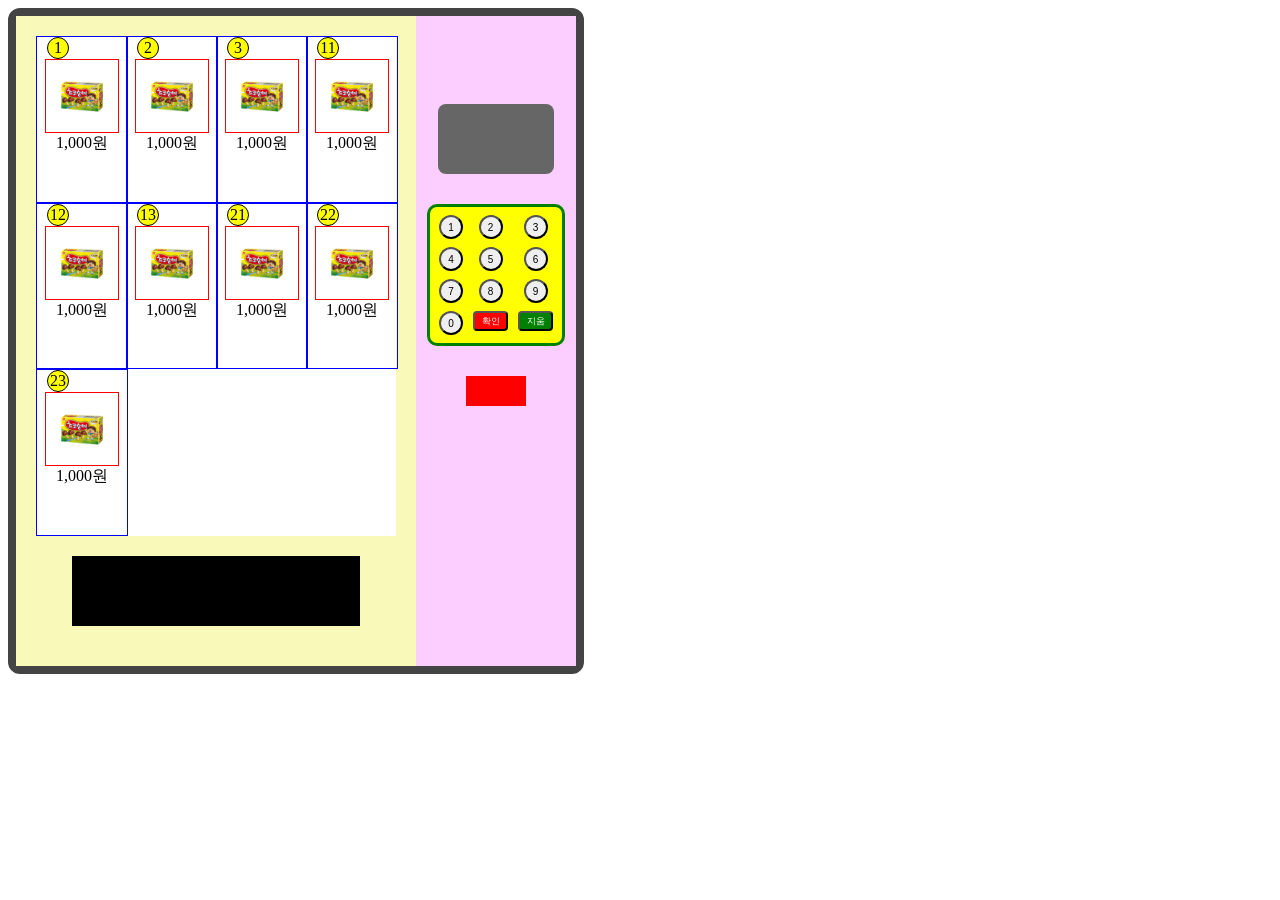
==== 2주차/index.html @ 6a84e915 "feat: 자판기 UI 구조 및 레이아웃 구현" ====
<!doctype html>
<html lang="en">
  <head>
    <meta charset="UTF-8" />
    <meta name="viewport" content="width=device-width, initial-scale=1.0" />
    <title>자판기</title>
    <link rel="stylesheet" href="style.css" />
  </head>
  <body>
    <main>
      <div class="machine">
        <div class="product-panel">
          <div class="product-grid">
            <div class="item">
              <div class="item-label">1</div>
              <img
                class="merchandise-img"
                src="images/img1.png"
                alt="초코송이"
              />
              <div>1,000원</div>
            </div>
            <div class="item">
              <div class="item-label">2</div>
              <img
                class="merchandise-img"
                src="images/img1.png"
                alt="초코송이"
              />
              <div>1,000원</div>
            </div>
            <div class="item">
              <div class="item-label">3</div>
              <img
                class="merchandise-img"
                src="images/img1.png"
                alt="초코송이"
              />
              <div>1,000원</div>
            </div>
            <div class="item">
              <div class="item-label">11</div>
              <img
                class="merchandise-img"
                src="images/img1.png"
                alt="초코송이"
              />
              <div>1,000원</div>
            </div>
            <div class="item">
              <div class="item-label">12</div>
              <img
                class="merchandise-img"
                src="images/img1.png"
                alt="초코송이"
              />
              <div>1,000원</div>
            </div>
            <div class="item">
              <div class="item-label">13</div>
              <img
                class="merchandise-img"
                src="images/img1.png"
                alt="초코송이"
              />
              <div>1,000원</div>
            </div>
            <div class="item">
              <div class="item-label">21</div>
              <img
                class="merchandise-img"
                src="images/img1.png"
                alt="초코송이"
              />
              <div>1,000원</div>
            </div>
            <div class="item">
              <div class="item-label">22</div>
              <img
                class="merchandise-img"
                src="images/img1.png"
                alt="초코송이"
              />
              <div>1,000원</div>
            </div>
            <div class="item">
              <div class="item-label">23</div>
              <img
                class="merchandise-img"
                src="images/img1.png"
                alt="초코송이"
              />
              <div>1,000원</div>
            </div>
          </div>
          <div class="pickup-box"></div>
        </div>
        <div class="control-panel">
          <div class="display">
            <div class="display-code"></div>
            <div class="display-price"></div>
          </div>
          <div class="keypad">
            <button>1</button>
            <button>2</button>
            <button>3</button>
            <button>4</button>
            <button>5</button>
            <button>6</button>
            <button>7</button>
            <button>8</button>
            <button>9</button>
            <button>0</button>
            <button class="recBtn confirm">확인</button>
            <button class="recBtn delete">지움</button>
          </div>
          <div class="card-slot"></div>
        </div>
      </div>
    </main>
  </body>
</html>
---- 2주차/style.css ----
.machine {
  border: 8px solid #444;
  width: 560px;
  height: 650px;
  display: flex;
  border-radius: 12px;
}

.product-panel {
  background-color: rgb(249, 249, 185);
  flex: 5;
  display: flex;
  flex-direction: column;
  align-items: center;
  gap: 20px;
  padding: 20px;
}
.control-panel {
  background-color: rgb(251, 206, 255);
  flex: 2;
  display: flex;
  flex-direction: column;
  align-items: center;
  gap: 30px;
  padding: 8px;
}
.product-grid {
  width: 100%;
  height: 500px;
  background-color: white;
  display: grid;
  grid-template-columns: repeat(4, 1fr);
}
.item {
  display: flex;
  flex-direction: column;
  border: 1px solid blue;
  align-items: center;
  width: 100%;
}
.item-label {
  align-self: flex-start;
  background-color: yellow;
  border: 1px solid black;
  border-radius: 50%;
  display: flex;
  justify-content: center;
  align-items: center;
  width: 20px;
  height: 20px;
  margin-left: 10px;
}
.merchandise-img {
  width: 80%;
  height: auto;
  border: 1px solid red;
}
.pickup-box {
  width: 80%;
  height: 70px;
  background-color: black;
}

.display {
  margin-top: 80px;
  width: 80%;
  height: 70px;
  background-color: #666;
  border-radius: 8px;
}
.keypad {
  border: 3px solid green;
  display: grid;
  grid-template-columns: repeat(3, auto);
  row-gap: 8px;
  column-gap: 10px;
  width: 80%;
  border-radius: 10px;
  justify-items: center;
  justify-content: center;
  background-color: yellow;
  padding: 8px;
}
.keypad button {
  width: 24px;
  height: 24px;
  border-radius: 50%;
  font-size: 10px;
}
.keypad button.recBtn {
  border-radius: 4px;
  width: 35px;
  height: 20px;
  font-size: 9px;
}
.confirm {
  background-color: red;
  color: white;
}
.delete {
  background-color: green;
  color: white;
}
.card-slot {
  width: 60px;
  height: 30px;
  background-color: red;
}
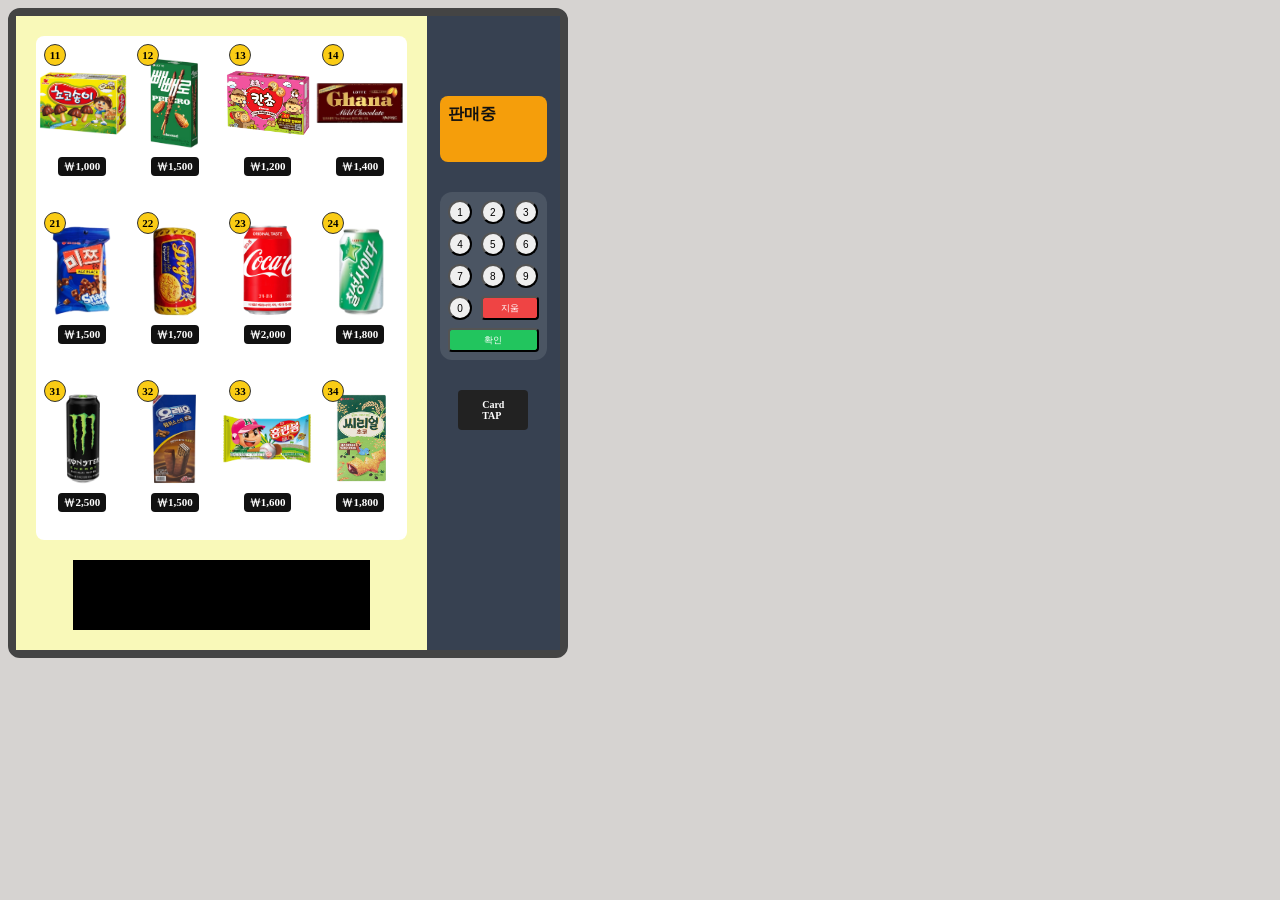
==== commit 8f9d4cf8: "feat: 자판기 UI 및 결제/픽업 기능 구현 완료" ====
--- a/2주차/index.html
+++ b/2주차/index.html
@@ -1,5 +1,5 @@
 <!doctype html>
-<html lang="en">
+<html lang="ko">
   <head>
     <meta charset="UTF-8" />
     <meta name="viewport" content="width=device-width, initial-scale=1.0" />
@@ -10,89 +10,7 @@
     <main>
       <div class="machine">
         <div class="product-panel">
-          <div class="product-grid">
-            <div class="item">
-              <div class="item-label">1</div>
-              <img
-                class="merchandise-img"
-                src="images/img1.png"
-                alt="초코송이"
-              />
-              <div>1,000원</div>
-            </div>
-            <div class="item">
-              <div class="item-label">2</div>
-              <img
-                class="merchandise-img"
-                src="images/img1.png"
-                alt="초코송이"
-              />
-              <div>1,000원</div>
-            </div>
-            <div class="item">
-              <div class="item-label">3</div>
-              <img
-                class="merchandise-img"
-                src="images/img1.png"
-                alt="초코송이"
-              />
-              <div>1,000원</div>
-            </div>
-            <div class="item">
-              <div class="item-label">11</div>
-              <img
-                class="merchandise-img"
-                src="images/img1.png"
-                alt="초코송이"
-              />
-              <div>1,000원</div>
-            </div>
-            <div class="item">
-              <div class="item-label">12</div>
-              <img
-                class="merchandise-img"
-                src="images/img1.png"
-                alt="초코송이"
-              />
-              <div>1,000원</div>
-            </div>
-            <div class="item">
-              <div class="item-label">13</div>
-              <img
-                class="merchandise-img"
-                src="images/img1.png"
-                alt="초코송이"
-              />
-              <div>1,000원</div>
-            </div>
-            <div class="item">
-              <div class="item-label">21</div>
-              <img
-                class="merchandise-img"
-                src="images/img1.png"
-                alt="초코송이"
-              />
-              <div>1,000원</div>
-            </div>
-            <div class="item">
-              <div class="item-label">22</div>
-              <img
-                class="merchandise-img"
-                src="images/img1.png"
-                alt="초코송이"
-              />
-              <div>1,000원</div>
-            </div>
-            <div class="item">
-              <div class="item-label">23</div>
-              <img
-                class="merchandise-img"
-                src="images/img1.png"
-                alt="초코송이"
-              />
-              <div>1,000원</div>
-            </div>
-          </div>
+          <div class="product-grid"></div>
           <div class="pickup-box"></div>
         </div>
         <div class="control-panel">
@@ -101,22 +19,26 @@
             <div class="display-price"></div>
           </div>
           <div class="keypad">
-            <button>1</button>
-            <button>2</button>
-            <button>3</button>
-            <button>4</button>
-            <button>5</button>
-            <button>6</button>
-            <button>7</button>
-            <button>8</button>
-            <button>9</button>
-            <button>0</button>
+            <button class="number-btn">1</button>
+            <button class="number-btn">2</button>
+            <button class="number-btn">3</button>
+            <button class="number-btn">4</button>
+            <button class="number-btn">5</button>
+            <button class="number-btn">6</button>
+            <button class="number-btn">7</button>
+            <button class="number-btn">8</button>
+            <button class="number-btn">9</button>
+            <button class="number-btn">0</button>
+            <button class="recBtn delete">지움</button>
             <button class="recBtn confirm">확인</button>
-            <button class="recBtn delete">지움</button>
           </div>
-          <div class="card-slot"></div>
+          <div class="card-slot">
+            Card<br />
+            TAP
+          </div>
         </div>
       </div>
     </main>
+    <script src="script.js"></script>
   </body>
 </html>
--- a/2주차/style.css
+++ b/2주차/style.css
@@ -1,5 +1,31 @@
+*,
+*::before,
+*::after {
+  box-sizing: border-box;
+}
+
+:root {
+  --wall-color: #d6d3d1;
+  --machine-color: #ffffff;
+  --product-panel-color: rgb(249, 249, 185);
+  --control-panel-color: #374151;
+  --product-grid-color: #ffffff;
+  --item-label-color: #facc15;
+  --item-price-color: #111;
+  --display-color: #f59e0b;
+  --keypad-color: #4b5563;
+  --confirm-color: #22c55e;
+  --delete-color: #ef4444;
+  --card-slot: #222;
+  --machine-border-color: #444;
+}
+
+body {
+  background-color: var(--wall-color);
+}
 .machine {
-  border: 8px solid #444;
+  background-color: var(--machine-color);
+  border: 8px solid var(--machine-border-color);
   width: 560px;
   height: 650px;
   display: flex;
@@ -7,7 +33,7 @@
 }
 
 .product-panel {
-  background-color: rgb(249, 249, 185);
+  background-color: var(--product-panel-color);
   flex: 5;
   display: flex;
   flex-direction: column;
@@ -16,93 +42,136 @@
   padding: 20px;
 }
 .control-panel {
-  background-color: rgb(251, 206, 255);
-  flex: 2;
+  background-color: var(--control-panel-color);
+  flex: 1.8;
   display: flex;
   flex-direction: column;
   align-items: center;
   gap: 30px;
-  padding: 8px;
 }
 .product-grid {
   width: 100%;
-  height: 500px;
-  background-color: white;
+  flex: 1;
+  min-height: 0;
+  background-color: var(--product-grid-color);
   display: grid;
-  grid-template-columns: repeat(4, 1fr);
+  grid-template-columns: repeat(4, minmax(0, 1fr));
+  border-radius: 8px;
 }
+
 .item {
+  position: relative;
   display: flex;
   flex-direction: column;
-  border: 1px solid blue;
   align-items: center;
-  width: 100%;
+  padding-top: 20px;
 }
 .item-label {
-  align-self: flex-start;
-  background-color: yellow;
-  border: 1px solid black;
-  border-radius: 50%;
+  position: absolute;
+  top: 8px;
+  left: 8px;
+  width: 22px;
+  height: 22px;
   display: flex;
   justify-content: center;
   align-items: center;
-  width: 20px;
-  height: 20px;
-  margin-left: 10px;
+  background: var(--item-label-color);
+  border-radius: 50%;
+  font-size: 11px;
+  font-weight: bold;
+  border: 1px solid #333;
+}
+.item-price {
+  font-size: 11px;
+  font-weight: bold;
+  background: var(--item-price-color);
+  color: #fff;
+  padding: 2px 6px;
+  border-radius: 4px;
 }
 .merchandise-img {
-  width: 80%;
-  height: auto;
-  border: 1px solid red;
+  width: 100%;
+  max-width: 100px;
+  aspect-ratio: 1;
+  object-fit: contain;
+  margin-bottom: 8px;
 }
 .pickup-box {
   width: 80%;
   height: 70px;
   background-color: black;
+  display: flex;
+  justify-content: center;
+  align-items: center;
 }
-
+.pickup-img {
+  height: 80px;
+  max-width: 120px;
+  object-fit: contain;
+}
+.pickup-img.rotated {
+  transform: rotate(90deg);
+}
 .display {
   margin-top: 80px;
   width: 80%;
-  height: 70px;
-  background-color: #666;
+  height: 66px;
+  background-color: var(--display-color);
   border-radius: 8px;
+  padding: 8px;
+  color: #111;
+  font-weight: bold;
 }
 .keypad {
-  border: 3px solid green;
   display: grid;
-  grid-template-columns: repeat(3, auto);
-  row-gap: 8px;
-  column-gap: 10px;
+  grid-template-columns: repeat(3, 1fr);
+  gap: 8px;
   width: 80%;
-  border-radius: 10px;
-  justify-items: center;
-  justify-content: center;
-  background-color: yellow;
+  background-color: var(--keypad-color);
   padding: 8px;
+  border-radius: 12px;
 }
 .keypad button {
   width: 24px;
   height: 24px;
   border-radius: 50%;
   font-size: 10px;
+  cursor: pointer;
 }
 .keypad button.recBtn {
   border-radius: 4px;
-  width: 35px;
-  height: 20px;
   font-size: 9px;
+  width: 100%;
+}
+.delete {
+  background-color: var(--delete-color);
+  color: white;
+  grid-column: span 2;
 }
 .confirm {
-  background-color: red;
+  background-color: var(--confirm-color);
   color: white;
-}
-.delete {
-  background-color: green;
-  color: white;
+  grid-column: 1/4;
 }
 .card-slot {
-  width: 60px;
-  height: 30px;
-  background-color: red;
+  width: 70px;
+  height: 40px;
+  background-color: var(--card-slot);
+  color: white;
+  display: flex;
+  flex-direction: column;
+  justify-content: center;
+  align-items: center;
+  font-size: 10px;
+  font-weight: bold;
+  border-radius: 4px;
+  cursor: pointer;
 }
+.card-slot.active {
+  animation: blink 1.2s infinite;
+}
+@keyframes blink {
+  50% {
+    opacity: 0.5;
+  }
+}
